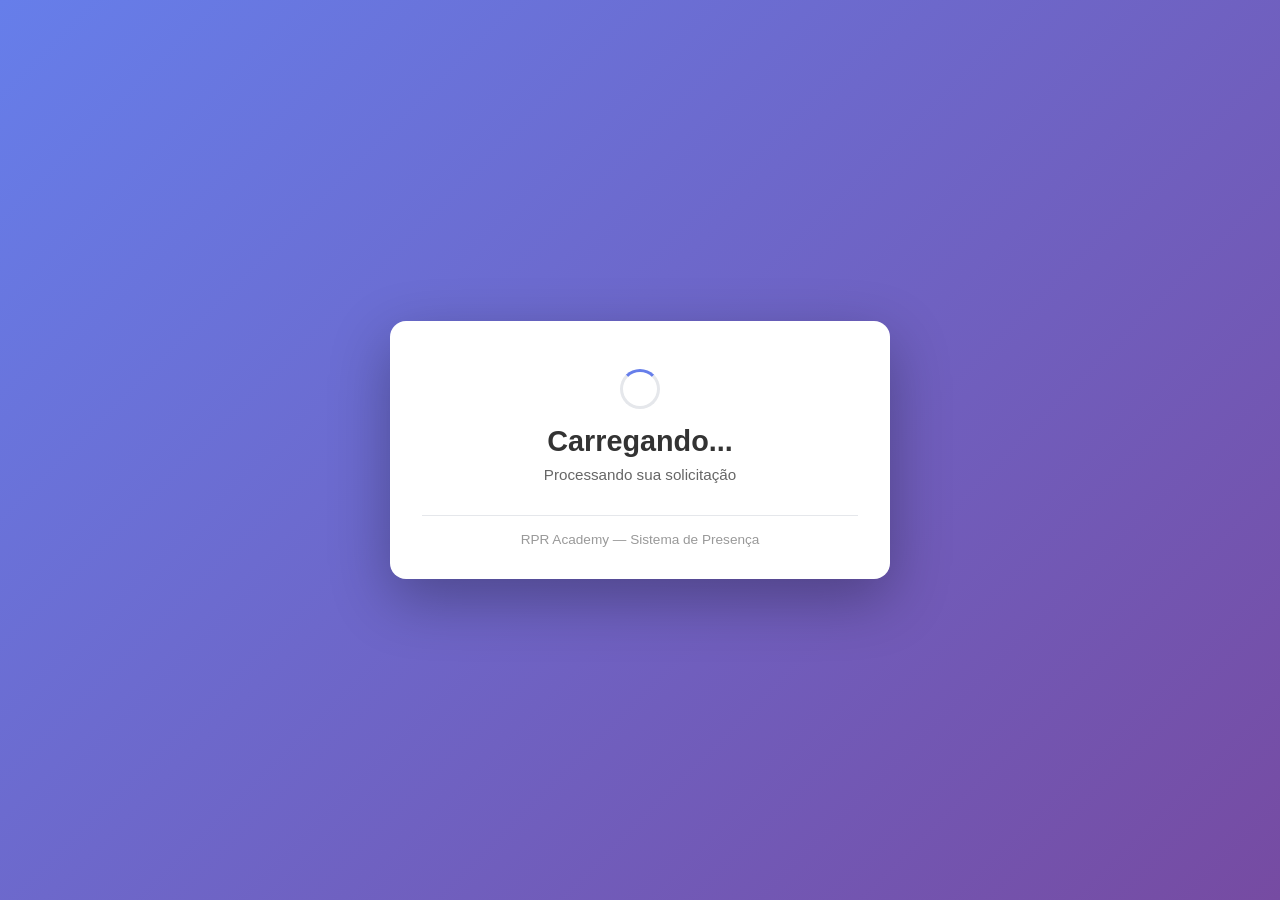
==== check-in/index.html @ b6614a13 "Add files via upload" ====
<!DOCTYPE html>
<html lang="pt-BR">
<head>
  <meta charset="UTF-8">
  <meta name="viewport" content="width=device-width, initial-scale=1.0">
  <title>Check-in de Presença</title>
  <style>
    * {
      margin: 0;
      padding: 0;
      box-sizing: border-box;
    }

    body {
      font-family: -apple-system, BlinkMacSystemFont, 'Segoe UI', Roboto, sans-serif;
      background: linear-gradient(135deg, #667eea 0%, #764ba2 100%);
      min-height: 100vh;
      display: flex;
      align-items: center;
      justify-content: center;
      padding: 1rem;
    }

    .container {
      background: white;
      border-radius: 16px;
      padding: 2rem;
      max-width: 500px;
      width: 100%;
      box-shadow: 0 20px 60px rgba(0, 0, 0, 0.3);
      text-align: center;
    }

    .logo {
      font-size: 2.5rem;
      margin-bottom: 1rem;
    }

    h1 {
      font-size: 1.8rem;
      margin-bottom: 0.5rem;
      color: #333;
    }

    .subtitulo {
      color: #666;
      margin-bottom: 2rem;
      font-size: 0.95rem;
    }

    .card {
      background: #f9fafb;
      border-radius: 12px;
      padding: 1.5rem;
      margin-bottom: 1.5rem;
      border-left: 4px solid #667eea;
    }

    .card-label {
      font-weight: 600;
      color: #6b7280;
      margin-bottom: 0.5rem;
      font-size: 0.9rem;
    }

    .card-valor {
      font-size: 1.1rem;
      color: #333;
      word-break: break-all;
    }

    .botao {
      background: #667eea;
      color: white;
      border: none;
      padding: 1rem;
      border-radius: 8px;
      font-size: 1.1rem;
      font-weight: 600;
      cursor: pointer;
      width: 100%;
      transition: all 0.3s;
      margin-bottom: 1rem;
    }

    .botao:hover {
      background: #5568d3;
      transform: translateY(-2px);
      box-shadow: 0 4px 12px rgba(102, 126, 234, 0.4);
    }

    .botao:active {
      transform: translateY(0);
    }

    .botao--secundario {
      background: #6b7280;
      margin-top: 0.5rem;
    }

    .botao--secundario:hover {
      background: #4b5563;
    }

    .mensagem-sucesso {
      background: #ecfdf5;
      border-left: 4px solid #10b981;
      padding: 1rem;
      border-radius: 8px;
      margin-bottom: 1rem;
      color: #047857;
      font-weight: 500;
    }

    .mensagem-erro {
      background: #fef2f2;
      border-left: 4px solid #ef4444;
      padding: 1rem;
      border-radius: 8px;
      margin-bottom: 1rem;
      color: #991b1b;
      font-weight: 500;
    }

    .spinner {
      border: 3px solid #e5e7eb;
      border-top: 3px solid #667eea;
      border-radius: 50%;
      width: 40px;
      height: 40px;
      animation: spin 1s linear infinite;
      margin: 1rem auto;
    }

    @keyframes spin {
      0% { transform: rotate(0deg); }
      100% { transform: rotate(360deg); }
    }

    .footer {
      margin-top: 2rem;
      padding-top: 1rem;
      border-top: 1px solid #e5e7eb;
      font-size: 0.85rem;
      color: #999;
    }

    @media (max-width: 480px) {
      .container {
        padding: 1.5rem;
      }

      h1 {
        font-size: 1.5rem;
      }

      .logo {
        font-size: 2rem;
      }
    }

    #tela-professor {
      display: none;
    }

    #tela-aluno {
      display: none;
    }
  </style>
</head>
<body>
  <div class="container">
    <!-- CARREGANDO -->
    <div id="tela-carregando">
      <div class="spinner"></div>
      <h1>Carregando...</h1>
      <p class="subtitulo">Processando sua solicitação</p>
    </div>

    <!-- PROFESSOR (Gerar QR) -->
    <div id="tela-professor">
      <div class="logo">📱</div>
      <h1>Gerar QR Code</h1>
      <p class="subtitulo">Crie um novo QR code para sua aula</p>

      <div class="card">
        <div class="card-label">Data da Aula</div>
        <input 
          type="date" 
          id="input-data" 
          style="width: 100%; padding: 0.75rem; border: 1px solid #e5e7eb; border-radius: 8px; font-size: 1rem;"
        >
      </div>

      <button class="botao" onclick="gerarQR()">📱 Gerar QR Code</button>

      <div id="qr-resultado" style="display:none; margin-bottom: 1.5rem;">
        <div class="mensagem-sucesso">✅ QR code gerado com sucesso!</div>
        
        <div class="card">
          <div class="card-label">QR Code</div>
          <img id="qr-imagem" src="" style="max-width: 100%; border-radius: 8px; margin: 1rem 0;">
        </div>

        <div class="card">
          <div class="card-label">Token (Salve em lugar seguro)</div>
          <div class="card-valor" id="qr-token"></div>
        </div>

        <div class="card">
          <div class="card-label">Link para Compartilhar</div>
          <div class="card-valor" id="qr-link" style="color: #667eea;"></div>
        </div>

        <button class="botao botao--secundario" onclick="copiarLink()">🔗 Copiar Link</button>
        <button class="botao botao--secundario" onclick="novoQR()">➕ Gerar Novo</button>
      </div>

      <div id="qr-erro" style="display:none;">
        <div class="mensagem-erro" id="qr-erro-msg"></div>
        <button class="botao botao--secundario" onclick="tentarNovamente()">🔄 Tentar Novamente</button>
      </div>
    </div>

    <!-- ALUNO (Confirmar Presença) -->
    <div id="tela-aluno">
      <div class="logo">✅</div>
      <h1>Confirmar Presença</h1>
      <p class="subtitulo">Clique para confirmar sua presença na aula</p>

      <div class="card">
        <div class="card-label">Aluno</div>
        <div class="card-valor" id="aluno-nome"></div>
      </div>

      <button class="botao" onclick="confirmarPresenca()">✅ Confirmar Presença</button>

      <div id="aluno-resultado" style="display:none; margin-bottom: 1.5rem;">
        <div class="mensagem-sucesso" id="aluno-msg"></div>
        <button class="botao botao--secundario" onclick="voltarHome()">🏠 Voltar ao Início</button>
      </div>

      <div id="aluno-erro" style="display:none;">
        <div class="mensagem-erro" id="aluno-erro-msg"></div>
        <button class="botao botao--secundario" onclick="voltarHome()">🏠 Voltar ao Início</button>
      </div>
    </div>

    <div class="footer">
      RPR Academy — Sistema de Presença
    </div>
  </div>

  <script type="module">
    import { gerarTokenCheckIn, confirmarPresencaComToken } from '../modules/check-in-simples.js';
    import { restaurarSessao } from '../modules/auth.js';

    // ────────────────────────────────────────────────────────────────────────────
    // INICIALIZAÇÃO
    // ────────────────────────────────────────────────────────────────────────────

    async function inicializar() {
      const urlParams = new URLSearchParams(window.location.search);
      const token = urlParams.get('token');

      // Usuário logado
      const usuario = await restaurarSessao();

      if (!usuario) {
        mostrarErro('tela-carregando', 'Você não está logado', 'Faça login primeiro');
        return;
      }

      // Se veio com token (aluno escaneou QR)
      if (token) {
        // Guarda token em sessionStorage
        sessionStorage.setItem('check_in_token', token);
        
        // Limpa URL (remove token da barra)
        window.history.replaceState({}, document.title, '/check-in');
        
        // Mostra tela de aluno
        document.getElementById('tela-carregando').style.display = 'none';
        document.getElementById('tela-aluno').style.display = 'block';
        document.getElementById('aluno-nome').textContent = usuario.nome;
      } else {
        // Sem token = professor (ou admin)
        if (usuario.tipo !== 'professor' && usuario.tipo !== 'admin') {
          mostrarErro('tela-carregando', 'Acesso restrito', 'Apenas professores e admins');
          return;
        }

        document.getElementById('tela-carregando').style.display = 'none';
        document.getElementById('tela-professor').style.display = 'block';
        
        // Seta data de hoje por padrão
        const hoje = new Date().toISOString().split('T')[0];
        document.getElementById('input-data').value = hoje;
      }
    }

    // ────────────────────────────────────────────────────────────────────────────
    // PROFESSOR: GERAR QR
    // ────────────────────────────────────────────────────────────────────────────

    window.gerarQR = async function() {
      const data = document.getElementById('input-data').value;

      if (!data) {
        alert('Selecione uma data');
        return;
      }

      const resultado = await gerarTokenCheckIn(data);

      if (resultado.erro) {
        document.getElementById('qr-erro').style.display = 'block';
        document.getElementById('qr-erro-msg').textContent = resultado.erro;
        return;
      }

      document.getElementById('qr-resultado').style.display = 'block';
      document.getElementById('qr-imagem').src = resultado.qrUrl;
      document.getElementById('qr-token').textContent = resultado.token;
      document.getElementById('qr-link').textContent = resultado.urlComToken;

      // Guarda para copiar
      window.linkAtual = resultado.urlComToken;
    };

    window.copiarLink = function() {
      navigator.clipboard.writeText(window.linkAtual);
      alert('✅ Link copiado!');
    };

    window.novoQR = function() {
      document.getElementById('qr-resultado').style.display = 'none';
      document.getElementById('qr-erro').style.display = 'none';
    };

    window.tentarNovamente = function() {
      document.getElementById('qr-erro').style.display = 'none';
      window.gerarQR();
    };

    // ────────────────────────────────────────────────────────────────────────────
    // ALUNO: CONFIRMAR PRESENÇA
    // ────────────────────────────────────────────────────────────────────────────

    window.confirmarPresenca = async function() {
      const resultado = await confirmarPresencaComToken();

      if (resultado.erro) {
        document.getElementById('aluno-resultado').style.display = 'none';
        document.getElementById('aluno-erro').style.display = 'block';
        document.getElementById('aluno-erro-msg').textContent = resultado.erro;
        return;
      }

      document.getElementById('aluno-erro').style.display = 'none';
      document.getElementById('aluno-resultado').style.display = 'block';
      document.getElementById('aluno-msg').textContent = '✅ Presença confirmada com sucesso!';
    };

    window.voltarHome = function() {
      window.location.href = '/';
    };

    // ────────────────────────────────────────────────────────────────────────────
    // INICIAR
    // ────────────────────────────────────────────────────────────────────────────

    inicializar();
  </script>
</body>
</html>
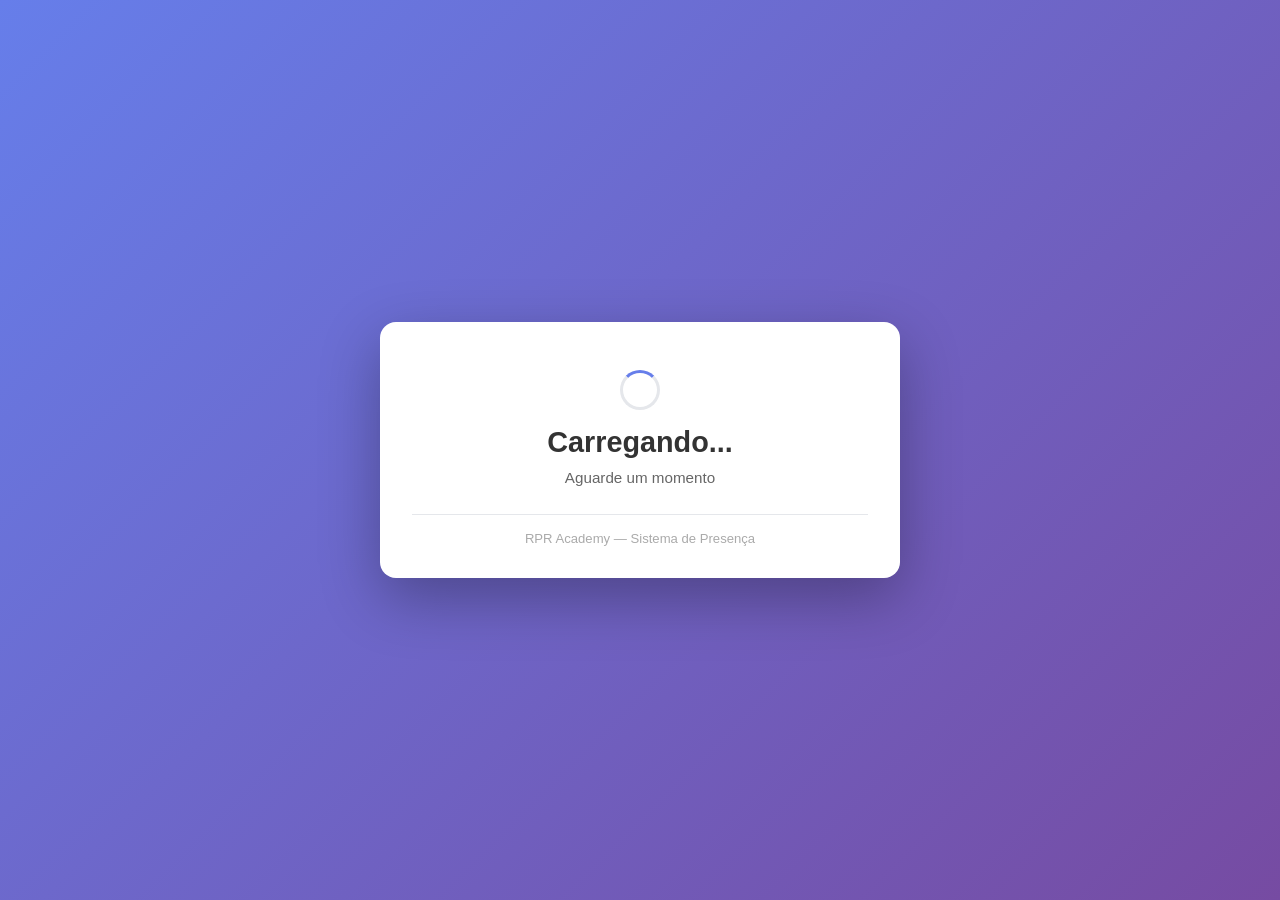
==== commit b3d34756: "Update index.html" ====
--- a/check-in/index.html
+++ b/check-in/index.html
@@ -5,11 +5,7 @@
   <meta name="viewport" content="width=device-width, initial-scale=1.0">
   <title>Check-in de Presença</title>
   <style>
-    * {
-      margin: 0;
-      padding: 0;
-      box-sizing: border-box;
-    }
+    * { margin: 0; padding: 0; box-sizing: border-box; }
 
     body {
       font-family: -apple-system, BlinkMacSystemFont, 'Segoe UI', Roboto, sans-serif;
@@ -25,352 +21,433 @@
       background: white;
       border-radius: 16px;
       padding: 2rem;
-      max-width: 500px;
+      max-width: 520px;
       width: 100%;
-      box-shadow: 0 20px 60px rgba(0, 0, 0, 0.3);
+      box-shadow: 0 20px 60px rgba(0,0,0,0.3);
       text-align: center;
     }
 
-    .logo {
-      font-size: 2.5rem;
-      margin-bottom: 1rem;
-    }
-
-    h1 {
-      font-size: 1.8rem;
-      margin-bottom: 0.5rem;
-      color: #333;
-    }
-
-    .subtitulo {
-      color: #666;
-      margin-bottom: 2rem;
-      font-size: 0.95rem;
-    }
+    .logo { font-size: 2.5rem; margin-bottom: 1rem; }
+    h1 { font-size: 1.8rem; margin-bottom: 0.5rem; color: #333; }
+    .subtitulo { color: #666; margin-bottom: 1.5rem; font-size: 0.95rem; line-height: 1.5; }
 
     .card {
       background: #f9fafb;
       border-radius: 12px;
-      padding: 1.5rem;
-      margin-bottom: 1.5rem;
+      padding: 1.25rem 1.5rem;
+      margin-bottom: 1.25rem;
       border-left: 4px solid #667eea;
-    }
-
-    .card-label {
-      font-weight: 600;
-      color: #6b7280;
-      margin-bottom: 0.5rem;
-      font-size: 0.9rem;
-    }
-
-    .card-valor {
-      font-size: 1.1rem;
-      color: #333;
-      word-break: break-all;
-    }
+      text-align: left;
+    }
+    .card--verde { border-left-color: #10b981; }
+    .card-label { font-weight: 600; color: #6b7280; margin-bottom: 0.4rem; font-size: 0.8rem; text-transform: uppercase; letter-spacing: 0.05em; }
+    .card-valor { font-size: 1.05rem; font-weight: 600; color: #333; }
+    .card-sub   { font-size: 0.85rem; color: #6b7280; margin-top: 0.2rem; }
+
+    input[type="email"], input[type="date"] {
+      width: 100%;
+      padding: 0.75rem;
+      border: 1.5px solid #e5e7eb;
+      border-radius: 8px;
+      font-size: 1rem;
+      outline: none;
+      transition: border-color 0.2s;
+    }
+    input:focus { border-color: #667eea; }
 
     .botao {
-      background: #667eea;
-      color: white;
-      border: none;
-      padding: 1rem;
-      border-radius: 8px;
-      font-size: 1.1rem;
-      font-weight: 600;
-      cursor: pointer;
-      width: 100%;
-      transition: all 0.3s;
-      margin-bottom: 1rem;
-    }
-
-    .botao:hover {
-      background: #5568d3;
-      transform: translateY(-2px);
-      box-shadow: 0 4px 12px rgba(102, 126, 234, 0.4);
-    }
-
-    .botao:active {
-      transform: translateY(0);
-    }
-
-    .botao--secundario {
-      background: #6b7280;
-      margin-top: 0.5rem;
-    }
-
-    .botao--secundario:hover {
-      background: #4b5563;
-    }
-
+      background: #667eea; color: white; border: none;
+      padding: 0.9rem; border-radius: 8px; font-size: 1.05rem;
+      font-weight: 600; cursor: pointer; width: 100%;
+      transition: all 0.2s; margin-bottom: 0.75rem;
+    }
+    .botao:hover  { background: #5568d3; transform: translateY(-1px); box-shadow: 0 4px 12px rgba(102,126,234,0.4); }
+    .botao:active { transform: translateY(0); }
+    .botao--sec   { background: #6b7280; }
+    .botao--sec:hover  { background: #4b5563; }
+    .botao--verde { background: #10b981; }
+    .botao--verde:hover { background: #059669; }
+    .botao:disabled { opacity: 0.6; cursor: not-allowed; transform: none; }
+
+    .mensagem-erro {
+      background: #fef2f2; border-left: 4px solid #ef4444;
+      padding: 1rem; border-radius: 8px; margin-bottom: 1rem;
+      color: #991b1b; font-weight: 500; font-size: 0.95rem;
+    }
     .mensagem-sucesso {
-      background: #ecfdf5;
-      border-left: 4px solid #10b981;
-      padding: 1rem;
-      border-radius: 8px;
-      margin-bottom: 1rem;
-      color: #047857;
-      font-weight: 500;
-    }
-
-    .mensagem-erro {
-      background: #fef2f2;
-      border-left: 4px solid #ef4444;
-      padding: 1rem;
-      border-radius: 8px;
-      margin-bottom: 1rem;
-      color: #991b1b;
-      font-weight: 500;
+      background: #ecfdf5; border-left: 4px solid #10b981;
+      padding: 1rem; border-radius: 8px; margin-bottom: 1rem;
+      color: #047857; font-weight: 500;
     }
 
     .spinner {
-      border: 3px solid #e5e7eb;
-      border-top: 3px solid #667eea;
-      border-radius: 50%;
-      width: 40px;
-      height: 40px;
-      animation: spin 1s linear infinite;
-      margin: 1rem auto;
-    }
-
-    @keyframes spin {
-      0% { transform: rotate(0deg); }
-      100% { transform: rotate(360deg); }
-    }
+      border: 3px solid #e5e7eb; border-top: 3px solid #667eea;
+      border-radius: 50%; width: 40px; height: 40px;
+      animation: spin 1s linear infinite; margin: 1rem auto;
+    }
+    @keyframes spin { to { transform: rotate(360deg); } }
+
+    #qr-imagem {
+      max-width: 260px; width: 100%; border-radius: 12px;
+      margin: 0.75rem auto; display: block;
+      border: 4px solid #667eea;
+    }
+
+    .badge-data {
+      display: inline-block; background: #ede9fe; color: #7c3aed;
+      padding: 0.3rem 0.9rem; border-radius: 20px;
+      font-size: 0.9rem; font-weight: 600; margin-bottom: 1rem;
+    }
+
+    .instrucao { font-size: 0.9rem; color: #6b7280; margin-bottom: 1.25rem; line-height: 1.5; }
+
+    details summary { cursor: pointer; font-size: 0.85rem; color: #6b7280; }
+    .row-data { display: flex; gap: 0.5rem; margin-top: 0.75rem; }
+    .row-data input { flex: 1; }
+    .row-data .botao { width: auto; padding: 0.75rem 1rem; margin: 0; }
 
     .footer {
-      margin-top: 2rem;
-      padding-top: 1rem;
-      border-top: 1px solid #e5e7eb;
-      font-size: 0.85rem;
-      color: #999;
-    }
-
-    @media (max-width: 480px) {
-      .container {
-        padding: 1.5rem;
-      }
-
-      h1 {
-        font-size: 1.5rem;
-      }
-
-      .logo {
-        font-size: 2rem;
-      }
-    }
-
-    #tela-professor {
-      display: none;
-    }
-
-    #tela-aluno {
-      display: none;
-    }
+      margin-top: 1.5rem; padding-top: 1rem;
+      border-top: 1px solid #e5e7eb; font-size: 0.82rem; color: #aaa;
+    }
+
+    #tela-professor, #tela-aluno, #tela-confirmado, #tela-erro-geral { display: none; }
   </style>
 </head>
 <body>
-  <div class="container">
-    <!-- CARREGANDO -->
-    <div id="tela-carregando">
+<div class="container">
+
+  <!-- CARREGANDO -->
+  <div id="tela-carregando">
+    <div class="spinner"></div>
+    <h1>Carregando...</h1>
+    <p class="subtitulo">Aguarde um momento</p>
+  </div>
+
+  <!-- PROFESSOR — TELÃO -->
+  <div id="tela-professor">
+    <div class="logo">📱</div>
+    <h1>Check-in de Presença</h1>
+    <p class="subtitulo">Mostre este QR code para os alunos escanearem</p>
+
+    <div id="prof-gerando" style="display:none;">
       <div class="spinner"></div>
-      <h1>Carregando...</h1>
-      <p class="subtitulo">Processando sua solicitação</p>
-    </div>
-
-    <!-- PROFESSOR (Gerar QR) -->
-    <div id="tela-professor">
-      <div class="logo">📱</div>
-      <h1>Gerar QR Code</h1>
-      <p class="subtitulo">Crie um novo QR code para sua aula</p>
-
+      <p class="instrucao">Gerando QR code...</p>
+    </div>
+
+    <div id="prof-qr" style="display:none;">
+      <div class="badge-data" id="prof-data-label"></div>
+      <img id="qr-imagem" src="" alt="QR Code de Presença">
+      <p class="instrucao">📷 Alunos: abra a câmera e aponte para este QR code</p>
+      <button class="botao botao--sec" onclick="novoQR()">🔄 Gerar novo QR code</button>
+    </div>
+
+    <div id="prof-erro" style="display:none;">
+      <div class="mensagem-erro" id="prof-erro-msg"></div>
+      <button class="botao botao--sec" onclick="gerarQRAutomatico()">🔄 Tentar novamente</button>
+    </div>
+
+    <details style="margin-top:1rem; text-align:left;">
+      <summary>⚙️ Alterar data da aula</summary>
+      <div class="row-data">
+        <input type="date" id="input-data">
+        <button class="botao" onclick="gerarQRManual()">Gerar</button>
+      </div>
+    </details>
+  </div>
+
+  <!-- ALUNO — PASSO 1: e-mail -->
+  <div id="tela-aluno">
+    <div class="logo">📋</div>
+    <h1>Check-in de Presença</h1>
+    <p class="subtitulo">Digite o e-mail que você usou para se cadastrar</p>
+
+    <div class="badge-data" id="aluno-data-label"></div>
+
+    <!-- Passo 1: digitar e-mail -->
+    <div id="passo-email">
       <div class="card">
-        <div class="card-label">Data da Aula</div>
-        <input 
-          type="date" 
-          id="input-data" 
-          style="width: 100%; padding: 0.75rem; border: 1px solid #e5e7eb; border-radius: 8px; font-size: 1rem;"
-        >
+        <div class="card-label">Seu e-mail cadastrado</div>
+        <input type="email" id="aluno-email-input"
+          placeholder="seuemail@exemplo.com"
+          autocomplete="email"
+          autocapitalize="none"
+          onkeydown="if(event.key==='Enter') buscarAluno()">
       </div>
-
-      <button class="botao" onclick="gerarQR()">📱 Gerar QR Code</button>
-
-      <div id="qr-resultado" style="display:none; margin-bottom: 1.5rem;">
-        <div class="mensagem-sucesso">✅ QR code gerado com sucesso!</div>
-        
-        <div class="card">
-          <div class="card-label">QR Code</div>
-          <img id="qr-imagem" src="" style="max-width: 100%; border-radius: 8px; margin: 1rem 0;">
-        </div>
-
-        <div class="card">
-          <div class="card-label">Token (Salve em lugar seguro)</div>
-          <div class="card-valor" id="qr-token"></div>
-        </div>
-
-        <div class="card">
-          <div class="card-label">Link para Compartilhar</div>
-          <div class="card-valor" id="qr-link" style="color: #667eea;"></div>
-        </div>
-
-        <button class="botao botao--secundario" onclick="copiarLink()">🔗 Copiar Link</button>
-        <button class="botao botao--secundario" onclick="novoQR()">➕ Gerar Novo</button>
+      <button class="botao" id="btn-buscar" onclick="buscarAluno()">🔍 Continuar</button>
+    </div>
+
+    <!-- Passo 2: confirmar quem é -->
+    <div id="passo-confirmar" style="display:none;">
+      <div class="card card--verde">
+        <div class="card-label">Aluno encontrado ✅</div>
+        <div class="card-valor" id="aluno-nome-encontrado"></div>
+        <div class="card-sub"   id="aluno-turma-encontrada"></div>
       </div>
-
-      <div id="qr-erro" style="display:none;">
-        <div class="mensagem-erro" id="qr-erro-msg"></div>
-        <button class="botao botao--secundario" onclick="tentarNovamente()">🔄 Tentar Novamente</button>
-      </div>
-    </div>
-
-    <!-- ALUNO (Confirmar Presença) -->
-    <div id="tela-aluno">
-      <div class="logo">✅</div>
-      <h1>Confirmar Presença</h1>
-      <p class="subtitulo">Clique para confirmar sua presença na aula</p>
-
-      <div class="card">
-        <div class="card-label">Aluno</div>
-        <div class="card-valor" id="aluno-nome"></div>
-      </div>
-
-      <button class="botao" onclick="confirmarPresenca()">✅ Confirmar Presença</button>
-
-      <div id="aluno-resultado" style="display:none; margin-bottom: 1.5rem;">
-        <div class="mensagem-sucesso" id="aluno-msg"></div>
-        <button class="botao botao--secundario" onclick="voltarHome()">🏠 Voltar ao Início</button>
-      </div>
-
-      <div id="aluno-erro" style="display:none;">
-        <div class="mensagem-erro" id="aluno-erro-msg"></div>
-        <button class="botao botao--secundario" onclick="voltarHome()">🏠 Voltar ao Início</button>
-      </div>
-    </div>
-
-    <div class="footer">
-      RPR Academy — Sistema de Presença
+      <button class="botao botao--verde" id="btn-confirmar" onclick="confirmarPresenca()">✅ Confirmar minha presença</button>
+      <button class="botao botao--sec"   onclick="voltarEmail()">← Não sou eu</button>
+    </div>
+
+    <div id="aluno-erro" style="display:none;">
+      <div class="mensagem-erro" id="aluno-erro-msg"></div>
     </div>
   </div>
 
-  <script type="module">
-    import { gerarTokenCheckIn, confirmarPresencaComToken } from '../modules/check-in-simples.js';
-    import { restaurarSessao } from '../modules/auth.js';
-
-    // ────────────────────────────────────────────────────────────────────────────
-    // INICIALIZAÇÃO
-    // ────────────────────────────────────────────────────────────────────────────
-
-    async function inicializar() {
-      const urlParams = new URLSearchParams(window.location.search);
-      const token = urlParams.get('token');
-
-      // Usuário logado
-      const usuario = await restaurarSessao();
-
-      if (!usuario) {
-        mostrarErro('tela-carregando', 'Você não está logado', 'Faça login primeiro');
-        return;
-      }
-
-      // Se veio com token (aluno escaneou QR)
-      if (token) {
-        // Guarda token em sessionStorage
-        sessionStorage.setItem('check_in_token', token);
-        
-        // Limpa URL (remove token da barra)
-        window.history.replaceState({}, document.title, '/check-in');
-        
-        // Mostra tela de aluno
-        document.getElementById('tela-carregando').style.display = 'none';
-        document.getElementById('tela-aluno').style.display = 'block';
-        document.getElementById('aluno-nome').textContent = usuario.nome;
-      } else {
-        // Sem token = professor (ou admin)
-        if (usuario.tipo !== 'professor' && usuario.tipo !== 'admin') {
-          mostrarErro('tela-carregando', 'Acesso restrito', 'Apenas professores e admins');
-          return;
-        }
-
-        document.getElementById('tela-carregando').style.display = 'none';
-        document.getElementById('tela-professor').style.display = 'block';
-        
-        // Seta data de hoje por padrão
-        const hoje = new Date().toISOString().split('T')[0];
-        document.getElementById('input-data').value = hoje;
-      }
-    }
-
-    // ────────────────────────────────────────────────────────────────────────────
-    // PROFESSOR: GERAR QR
-    // ────────────────────────────────────────────────────────────────────────────
-
-    window.gerarQR = async function() {
-      const data = document.getElementById('input-data').value;
-
-      if (!data) {
-        alert('Selecione uma data');
-        return;
-      }
-
-      const resultado = await gerarTokenCheckIn(data);
-
-      if (resultado.erro) {
-        document.getElementById('qr-erro').style.display = 'block';
-        document.getElementById('qr-erro-msg').textContent = resultado.erro;
-        return;
-      }
-
-      document.getElementById('qr-resultado').style.display = 'block';
-      document.getElementById('qr-imagem').src = resultado.qrUrl;
-      document.getElementById('qr-token').textContent = resultado.token;
-      document.getElementById('qr-link').textContent = resultado.urlComToken;
-
-      // Guarda para copiar
-      window.linkAtual = resultado.urlComToken;
-    };
-
-    window.copiarLink = function() {
-      navigator.clipboard.writeText(window.linkAtual);
-      alert('✅ Link copiado!');
-    };
-
-    window.novoQR = function() {
-      document.getElementById('qr-resultado').style.display = 'none';
-      document.getElementById('qr-erro').style.display = 'none';
-    };
-
-    window.tentarNovamente = function() {
-      document.getElementById('qr-erro').style.display = 'none';
-      window.gerarQR();
-    };
-
-    // ────────────────────────────────────────────────────────────────────────────
-    // ALUNO: CONFIRMAR PRESENÇA
-    // ────────────────────────────────────────────────────────────────────────────
-
-    window.confirmarPresenca = async function() {
-      const resultado = await confirmarPresencaComToken();
-
-      if (resultado.erro) {
-        document.getElementById('aluno-resultado').style.display = 'none';
-        document.getElementById('aluno-erro').style.display = 'block';
-        document.getElementById('aluno-erro-msg').textContent = resultado.erro;
-        return;
-      }
-
-      document.getElementById('aluno-erro').style.display = 'none';
-      document.getElementById('aluno-resultado').style.display = 'block';
-      document.getElementById('aluno-msg').textContent = '✅ Presença confirmada com sucesso!';
-    };
-
-    window.voltarHome = function() {
-      window.location.href = '/';
-    };
-
-    // ────────────────────────────────────────────────────────────────────────────
-    // INICIAR
-    // ────────────────────────────────────────────────────────────────────────────
-
-    inicializar();
-  </script>
+  <!-- CONFIRMADO -->
+  <div id="tela-confirmado">
+    <div class="logo">🎉</div>
+    <h1>Presença confirmada!</h1>
+    <p class="subtitulo" id="confirmado-nome"></p>
+    <div class="mensagem-sucesso">✅ Sua presença foi registrada com sucesso!</div>
+    <p class="instrucao">Você já pode fechar esta aba.</p>
+  </div>
+
+  <!-- ERRO GERAL -->
+  <div id="tela-erro-geral">
+    <div class="logo">⚠️</div>
+    <h1 id="erro-titulo">Erro</h1>
+    <p class="subtitulo" id="erro-msg"></p>
+    <button class="botao" onclick="window.location.href='/'">🏠 Ir para o início</button>
+  </div>
+
+  <div class="footer">RPR Academy — Sistema de Presença</div>
+</div>
+
+<script src="https://cdn.jsdelivr.net/npm/@supabase/supabase-js@2"></script>
+<script>
+  const SUPABASE_URL = "https://gdjpwwmdfssvokuuibwz.supabase.co";
+  const SUPABASE_KEY = "eyJhbGciOiJIUzI1NiIsInR5cCI6IkpXVCJ9.eyJpc3MiOiJzdXBhYmFzZSIsInJlZiI6ImdkanB3d21kZnNzdm9rdXVpYnd6Iiwicm9sZSI6ImFub24iLCJpYXQiOjE3NzUwNjExMjUsImV4cCI6MjA5MDYzNzEyNX0.JAHc5TVF4lR34nQ2UluQvYFZP8gxOvVDnM8_7mhTxl4";
+  const _sb = supabase.createClient(SUPABASE_URL, SUPABASE_KEY);
+
+  // ── estado em memória (nada fica na URL) ──────────────────────────────────
+  let _checkInId   = null;
+  let _alunoId     = null;
+  let _alunoNome   = null;
+
+  // ── utilitários ───────────────────────────────────────────────────────────
+  function mostrarTela(id) {
+    ['tela-carregando','tela-professor','tela-aluno','tela-confirmado','tela-erro-geral']
+      .forEach(t => document.getElementById(t).style.display = t === id ? 'block' : 'none');
+  }
+
+  function mostrarErroGeral(titulo, msg) {
+    document.getElementById('erro-titulo').textContent = titulo;
+    document.getElementById('erro-msg').textContent    = msg;
+    mostrarTela('tela-erro-geral');
+  }
+
+  function mostrarErroAluno(msg) {
+    const el = document.getElementById('aluno-erro');
+    document.getElementById('aluno-erro-msg').textContent = msg;
+    el.style.display = 'block';
+  }
+
+  function ocultarErroAluno() {
+    document.getElementById('aluno-erro').style.display = 'none';
+  }
+
+  function dataHoje() { return new Date().toISOString().split('T')[0]; }
+
+  function formatarData(d) {
+    const [ano, mes, dia] = d.split('-');
+    return `${dia}/${mes}/${ano}`;
+  }
+
+  function gerarToken() {
+    const c = 'ABCDEFGHIJKLMNOPQRSTUVWXYZabcdefghijklmnopqrstuvwxyz0123456789';
+    return Array.from({length: 50}, () => c[Math.floor(Math.random() * c.length)]).join('');
+  }
+
+  // ── professor: gerar QR ───────────────────────────────────────────────────
+  async function gerarQR(data) {
+    document.getElementById('prof-gerando').style.display = 'block';
+    document.getElementById('prof-qr').style.display     = 'none';
+    document.getElementById('prof-erro').style.display   = 'none';
+
+    const token = gerarToken();
+
+    // Salva token em sessionStorage (só o professor, no mesmo dispositivo)
+    sessionStorage.setItem('checkin_token_ativo', token);
+
+    const { error } = await _sb.from('check_in').insert([{ token, data, presenca: false }]);
+
+    document.getElementById('prof-gerando').style.display = 'none';
+
+    if (error) {
+      document.getElementById('prof-erro-msg').textContent = error.message;
+      document.getElementById('prof-erro').style.display   = 'block';
+      return;
+    }
+
+    // QR aponta para /check-in limpo — o token NÃO vai na URL
+    // O aluno recebe o link educacaodigital.iprpr.dev.br/check-in
+    // O token é armazenado via sessionStorage no dispositivo do professor
+    // Para o aluno funcionar, o QR grava o token no servidor e o aluno
+    // identifica pela sessão única gerada abaixo (id do registro)
+
+    // URL do QR: site limpo + parâmetro interno (id do registro, não o token)
+    const { data: reg } = await _sb
+      .from('check_in')
+      .select('id')
+      .eq('token', token)
+      .single();
+
+    if (!reg) {
+      document.getElementById('prof-erro-msg').textContent = 'Erro ao confirmar criação do QR.';
+      document.getElementById('prof-erro').style.display   = 'block';
+      return;
+    }
+
+    const baseUrl = window.location.origin;
+    // URL do QR usa o ID (uuid), não o token — impossível de adivinhar e não expõe o token
+    const urlQR  = `${baseUrl}/check-in?s=${reg.id}`;
+    const qrUrl  = `https://api.qrserver.com/v1/create-qr-code/?size=400x400&data=${encodeURIComponent(urlQR)}`;
+
+    document.getElementById('qr-imagem').src = qrUrl;
+    document.getElementById('prof-data-label').textContent = `📅 ${formatarData(data)}`;
+    document.getElementById('prof-qr').style.display = 'block';
+  }
+
+  window.gerarQRAutomatico = () => gerarQR(dataHoje());
+  window.gerarQRManual     = () => {
+    const d = document.getElementById('input-data').value;
+    if (!d) { alert('Selecione uma data'); return; }
+    gerarQR(d);
+  };
+  window.novoQR = () => gerarQR(document.getElementById('input-data').value || dataHoje());
+
+  // ── aluno: tela após escanear ─────────────────────────────────────────────
+  async function mostrarTelaAluno(sessionId) {
+    // Busca o registro pelo ID (uuid público, sem expor token)
+    const { data: reg, error } = await _sb
+      .from('check_in')
+      .select('id, data, presenca')
+      .eq('id', sessionId)
+      .single();
+
+    if (error || !reg) {
+      mostrarErroGeral('QR Code inválido', 'Este QR code não é válido. Peça ao professor para gerar um novo.');
+      return;
+    }
+
+    if (reg.presenca) {
+      mostrarErroGeral('QR já utilizado', 'Este QR code já foi utilizado. Peça ao professor para gerar um novo.');
+      return;
+    }
+
+    _checkInId = reg.id;
+
+    // Limpa URL — aluno vê só educacaodigital.iprpr.dev.br/check-in
+    window.history.replaceState({}, '', '/check-in');
+
+    document.getElementById('aluno-data-label').textContent = `📅 ${formatarData(reg.data)}`;
+    mostrarTela('tela-aluno');
+    setTimeout(() => document.getElementById('aluno-email-input').focus(), 100);
+  }
+
+  // ── aluno: buscar por e-mail ──────────────────────────────────────────────
+  window.buscarAluno = async function() {
+    ocultarErroAluno();
+    const email = document.getElementById('aluno-email-input').value.trim().toLowerCase();
+
+    if (!email) {
+      mostrarErroAluno('Digite seu e-mail.');
+      return;
+    }
+
+    const btn = document.getElementById('btn-buscar');
+    btn.disabled = true;
+    btn.textContent = 'Buscando...';
+
+    const { data: usuario, error } = await _sb
+      .from('usuarios')
+      .select('id, nome, tipo, status, turma')
+      .eq('email', email)
+      .single();
+
+    btn.disabled = false;
+    btn.textContent = '🔍 Continuar';
+
+    if (error || !usuario) {
+      mostrarErroAluno('E-mail não encontrado. Verifique se é o mesmo usado no cadastro.');
+      return;
+    }
+
+    if (usuario.status !== 'aprovado') {
+      mostrarErroAluno('Seu cadastro ainda não foi aprovado. Fale com o professor.');
+      return;
+    }
+
+    // Guarda em memória (não na URL, não no localStorage)
+    _alunoId   = usuario.id;
+    _alunoNome = usuario.nome;
+
+    document.getElementById('aluno-nome-encontrado').textContent  = usuario.nome;
+    document.getElementById('aluno-turma-encontrada').textContent = usuario.turma ? `Turma: ${usuario.turma}` : usuario.tipo;
+    document.getElementById('passo-email').style.display    = 'none';
+    document.getElementById('passo-confirmar').style.display = 'block';
+  };
+
+  window.voltarEmail = function() {
+    _alunoId   = null;
+    _alunoNome = null;
+    ocultarErroAluno();
+    document.getElementById('passo-confirmar').style.display = 'none';
+    document.getElementById('passo-email').style.display     = 'block';
+    document.getElementById('aluno-email-input').value = '';
+    document.getElementById('aluno-email-input').focus();
+  };
+
+  // ── aluno: confirmar presença ─────────────────────────────────────────────
+  window.confirmarPresenca = async function() {
+    ocultarErroAluno();
+
+    const btn = document.getElementById('btn-confirmar');
+    btn.disabled = true;
+    btn.textContent = 'Registrando...';
+
+    const { error } = await _sb.from('check_in').update({
+      aluno_id:   _alunoId,
+      aluno_nome: _alunoNome,
+      presenca:   true,
+      timestamp:  new Date().toISOString(),
+    }).eq('id', _checkInId);
+
+    btn.disabled = false;
+    btn.textContent = '✅ Confirmar minha presença';
+
+    if (error) {
+      mostrarErroAluno(error.message);
+      return;
+    }
+
+    document.getElementById('confirmado-nome').textContent = `Olá, ${_alunoNome}! ✌️`;
+    mostrarTela('tela-confirmado');
+  };
+
+  // ── init ──────────────────────────────────────────────────────────────────
+  (async function inicializar() {
+    const params    = new URLSearchParams(window.location.search);
+    const sessionId = params.get('s');      // aluno veio do QR
+    const modoProf  = params.get('prof');   // professor abre com ?prof=1
+
+    if (sessionId) {
+      // Aluno escaneou QR
+      await mostrarTelaAluno(sessionId);
+
+    } else if (modoProf === '1') {
+      // Professor abre o telão manualmente: /check-in?prof=1
+      // Limpa o parâmetro da URL
+      window.history.replaceState({}, '', '/check-in');
+      mostrarTela('tela-professor');
+      document.getElementById('input-data').value = dataHoje();
+      await gerarQRAutomatico();
+
+    } else {
+      // Acesso direto sem parâmetros → redireciona para o site
+      window.location.replace('/');
+    }
+  })();
+</script>
 </body>
 </html>
